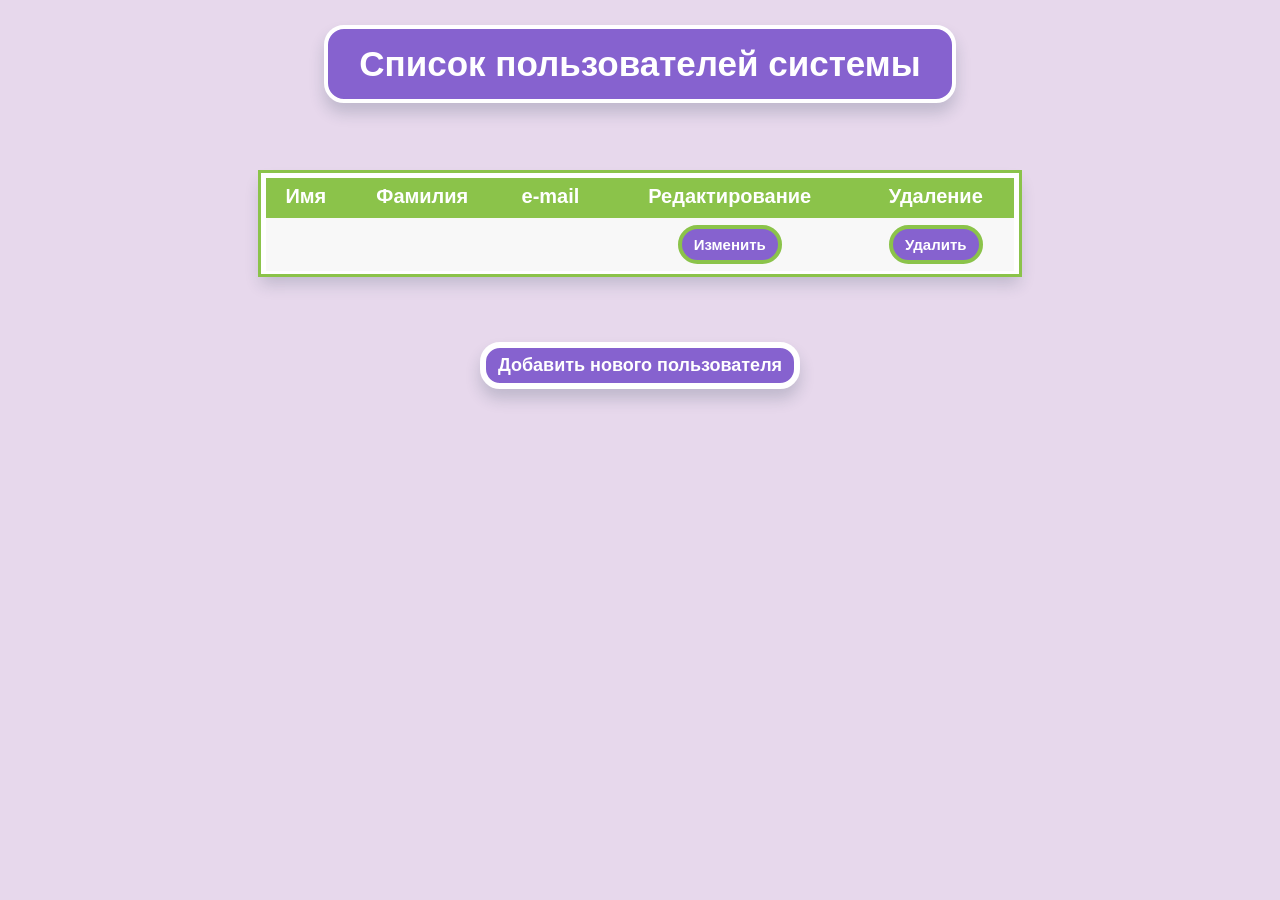
==== src/main/webapp/WEB-INF/pages/index.html @ fa50cbfc "Preproject task 2.3.1" ====
<!DOCTYPE html>
<html xmlns="http://www.w3.org/1999/xhtml" xmlns:th="http://www.thymeleaf.org">
<html lang="en">
<head>
    <meta charset="UTF-8">
    <title>Список пользователей</title>
    <style>
        body {
            background-color: #ceadd778;
        }

        h1 {
            background-color: #8662cf;
            margin: 25px 25% 70px 25%;
            padding: 15px;
            text-align: center;
            font-size: 35px;
            font-family: 'Ubuntu', sans-serif;
            color: #ffffff;
            border: 4px solid white;
            border-radius: 20px;
            -webkit-box-shadow: 0px 10px 15px 0px rgb(34 60 80 / 20%);
            -moz-box-shadow: 0px 10px 15px 0px rgba(34, 60, 80, 0.2);
            box-shadow: 0px 10px 15px 0px rgb(34 60 80 / 20%);
        }

        table {
            width: 60%;
            margin: auto;
            margin-bottom: 50px;
            border: 5px solid #fff;
            border-top: 5px solid #fff;
            border-bottom: 3px solid #fff;
            border-collapse: collapse;
            outline: 3px solid #8bc34a;
            font-size: 15px;
            text-align: center;
            background: #fff !important;
            -webkit-box-shadow: 0px 10px 15px 0px rgb(34 60 80 / 20%);
            -moz-box-shadow: 0px 10px 15px 0px rgba(34, 60, 80, 0.2);
            box-shadow: 0px 10px 15px 0px rgb(34 60 80 / 20%);
        }

        table th {
            font-weight: bold;
            padding: 7px;
            background: #8bc34a;
            border: none;
            text-align: center;
            font-size: 20px;
            color: white;
            font-family: 'Ubuntu', sans-serif;
            border-top: 3px solid #fff;
            border-bottom: 3px solid #8bc34a;
        }

        table td {
            padding: 7px;
            border: none;
            border-top: 3px solid #fff;
            border-bottom: 3px solid #fff;
            font-size: 20px;
            font-family: 'Ubuntu', sans-serif;
        }

        table tbody tr:nth-child(even) {
            background: #f8f8f8 !important;
        }

        .btn {
            background: #8662cf;
            color: #fff;
            font-weight: bold;
            padding: 7px 12px;
            border: solid 4px #8bc34a;
            border-radius: 20px;
            margin: auto;
            font-size: 15px;
        }

        .btn:hover {
            background: #6443a9;
        }

        .btn-flat {
            border: 1px transparent;
        }

        .btn-round {
            border-radius: 20px;
            border: solid 6px;
            font-size: 18px;
            display: block;
            margin-left: auto;
            margin-right: auto;
            -webkit-box-shadow: 0px 10px 15px 0px rgb(34 60 80 / 20%);
            -moz-box-shadow: 0px 10px 15px 0px rgba(34, 60, 80, 0.2);
            box-shadow: 0px 10px 15px 0px rgb(34 60 80 / 20%);
        }
    </style>
</head>
<body>
<h1>Список пользователей системы</h1>
<div>
    <table>
        <tr>
            <th>Имя</th>
            <th>Фамилия</th>
            <th>e-mail</th>
            <th>Редактирование</th>
            <th>Удаление</th>
        </tr>
        <tr th:each="user : ${users}">
            <td th:utext="${user.firstName}"></td>
            <td th:utext="${user.lastName}"></td>
            <td th:utext="${user.email}"></td>
            <td>
                <form th:action="@{/toEditUser(id=${user.id})}" method="post">
                    <input type="submit" class="btn" value="Изменить"/>
                </form>
            </td>
            <td>
                <form th:action="@{/deleteUser(id=${user.id})}" method="post">
                    <input type="submit" class="btn" value="Удалить"/>
                </form>
        </tr>
    </table>
</div>

<br>
<div>
    <input type="button" class="btn btn-flat btn-round" value="Добавить нового пользователя"
           onclick="window.location.href='addNewUser'"/>
</div>
</body>
</html>
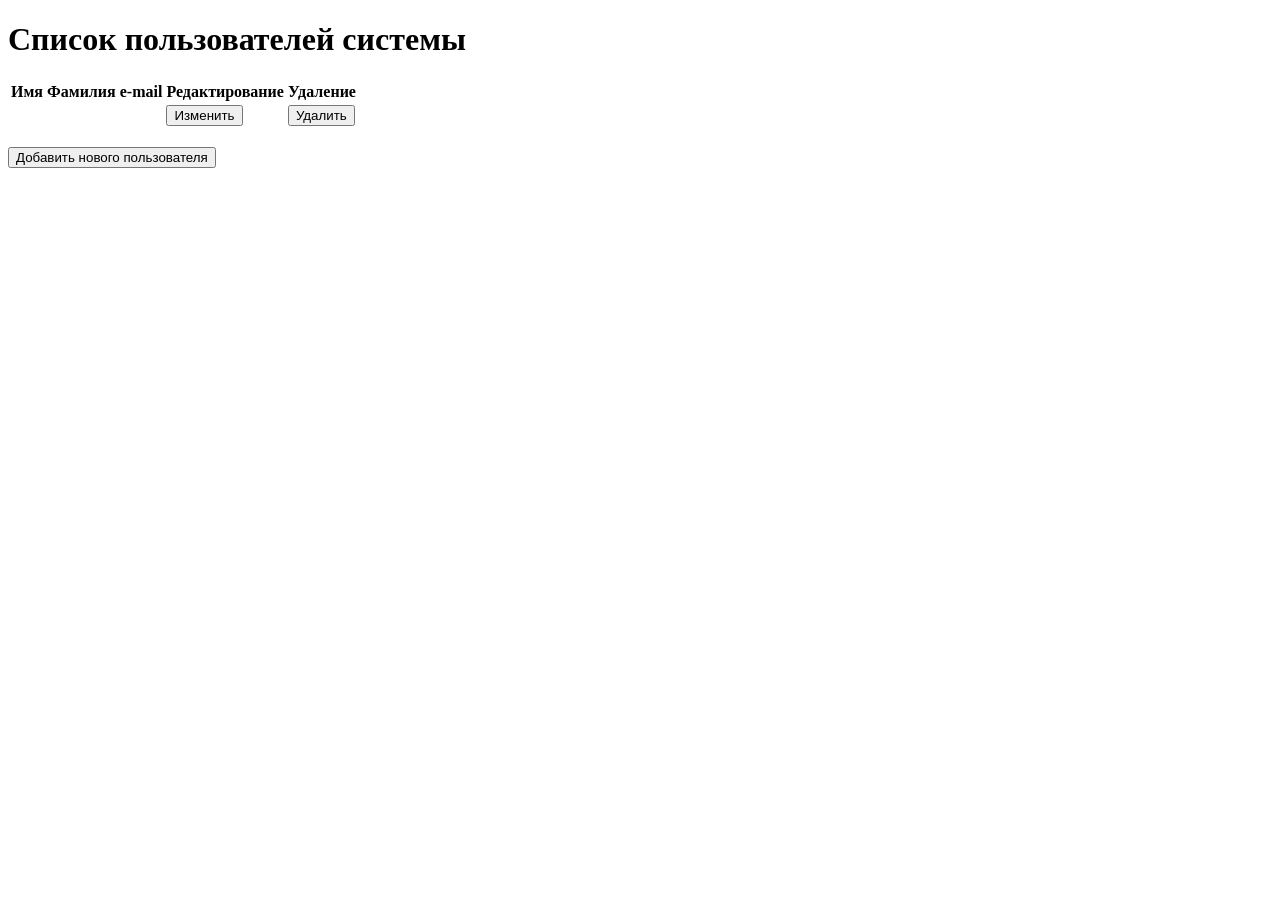
==== commit 395d2136: "Add css file" ====
--- a/src/main/webapp/WEB-INF/pages/index.html
+++ b/src/main/webapp/WEB-INF/pages/index.html
@@ -4,100 +4,7 @@
 <head>
     <meta charset="UTF-8">
     <title>Список пользователей</title>
-    <style>
-        body {
-            background-color: #ceadd778;
-        }
-
-        h1 {
-            background-color: #8662cf;
-            margin: 25px 25% 70px 25%;
-            padding: 15px;
-            text-align: center;
-            font-size: 35px;
-            font-family: 'Ubuntu', sans-serif;
-            color: #ffffff;
-            border: 4px solid white;
-            border-radius: 20px;
-            -webkit-box-shadow: 0px 10px 15px 0px rgb(34 60 80 / 20%);
-            -moz-box-shadow: 0px 10px 15px 0px rgba(34, 60, 80, 0.2);
-            box-shadow: 0px 10px 15px 0px rgb(34 60 80 / 20%);
-        }
-
-        table {
-            width: 60%;
-            margin: auto;
-            margin-bottom: 50px;
-            border: 5px solid #fff;
-            border-top: 5px solid #fff;
-            border-bottom: 3px solid #fff;
-            border-collapse: collapse;
-            outline: 3px solid #8bc34a;
-            font-size: 15px;
-            text-align: center;
-            background: #fff !important;
-            -webkit-box-shadow: 0px 10px 15px 0px rgb(34 60 80 / 20%);
-            -moz-box-shadow: 0px 10px 15px 0px rgba(34, 60, 80, 0.2);
-            box-shadow: 0px 10px 15px 0px rgb(34 60 80 / 20%);
-        }
-
-        table th {
-            font-weight: bold;
-            padding: 7px;
-            background: #8bc34a;
-            border: none;
-            text-align: center;
-            font-size: 20px;
-            color: white;
-            font-family: 'Ubuntu', sans-serif;
-            border-top: 3px solid #fff;
-            border-bottom: 3px solid #8bc34a;
-        }
-
-        table td {
-            padding: 7px;
-            border: none;
-            border-top: 3px solid #fff;
-            border-bottom: 3px solid #fff;
-            font-size: 20px;
-            font-family: 'Ubuntu', sans-serif;
-        }
-
-        table tbody tr:nth-child(even) {
-            background: #f8f8f8 !important;
-        }
-
-        .btn {
-            background: #8662cf;
-            color: #fff;
-            font-weight: bold;
-            padding: 7px 12px;
-            border: solid 4px #8bc34a;
-            border-radius: 20px;
-            margin: auto;
-            font-size: 15px;
-        }
-
-        .btn:hover {
-            background: #6443a9;
-        }
-
-        .btn-flat {
-            border: 1px transparent;
-        }
-
-        .btn-round {
-            border-radius: 20px;
-            border: solid 6px;
-            font-size: 18px;
-            display: block;
-            margin-left: auto;
-            margin-right: auto;
-            -webkit-box-shadow: 0px 10px 15px 0px rgb(34 60 80 / 20%);
-            -moz-box-shadow: 0px 10px 15px 0px rgba(34, 60, 80, 0.2);
-            box-shadow: 0px 10px 15px 0px rgb(34 60 80 / 20%);
-        }
-    </style>
+    <link rel="stylesheet" type="text/css" href="resources/style/style.css">
 </head>
 <body>
 <h1>Список пользователей системы</h1>
